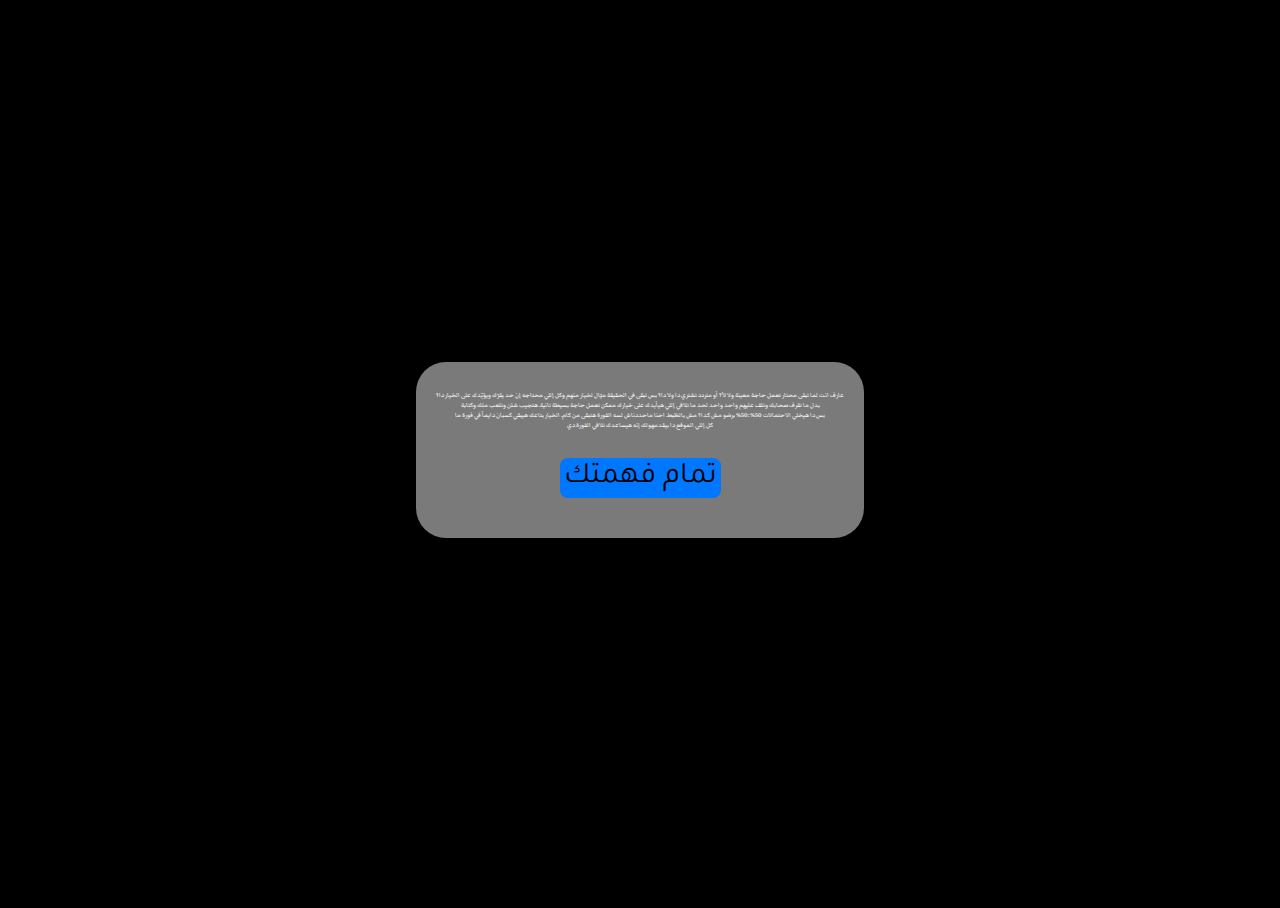
==== validation-seeker.html @ 610e6215 "text update" ====
<!DOCTYPE html>
<html lang="en">

<head>
  <meta charset="UTF-8">
  <meta name="viewport" content="width=device-width, initial-scale=1.0">
  <title>Validation Seeker</title>
  <link href="https://fonts.googleapis.com/css2?family=Markazi+Text:wght@600&display=swap" rel="stylesheet">
  <link href="https://fonts.googleapis.com/css2?family=Tajawal:wght@800&display=swap" rel="stylesheet">
  <link rel="icon" href="favicon.ico">
  <link rel="stylesheet" href="default.css">
  <link rel="stylesheet" href="style.css">
  <script src="app.js" defer></script>
</head>

<body>
  <div class="default-window" id="starting-screen">
    <p>عارف انت لما تبقى محتار تعمل حاجة معينة ولا لأ؟ أو متردد تشتري دا ولا دا؟
      بس تبقى في الحقيقة ميّال لخيار منهم وكل إللي محتاجه إن حد يقرّك ويؤيّدك على الخيار دا؟ 
     <br>
     بدل ما تقرف صحابك وتلف عليهم واحد واحد لحد ما تلاقي إللي هيأيدك على خيارك ممكن تعمل حاجة بسيطة تانية. هتجيب شلن وتلعب ملك وكتابة<br>
     بس دا هيخلي الاحتمالات 50%:50% برضو مش كدا؟
     مش بالظبط. احنا ماحددناش لسه الفورة هتبقى من كام. الخيار بتاعك هيبقي كسبان دايماً في فورة ما <br> كل إللي الموقع دا بيقدمهولك إنه هيساعدك تلاقي الفورة دي </p>
    <button id="starting-button">
      تمام فهمتك
    </button>
  </div>
  <div class="default-window hide" id="choose-screen">
    <h1>ملك ولا كتابة؟</h1>
    <div id=choose-buttons>
    <button id="tails">
      كتابة
    </button>
    <button id="heads">
      ملك
    </button>
  </div>
  </div>
  <div class="default-window hide" id="game-screen">

    <h1>الفورة من <span id="best-of">1</span></h1>

    <h2>
      <span>ملك: <span id="heads-counter">0</span> </span>
      |
      <span>كتابة: <span id="tails-counter">0</span></span>
    </h2>
    <a href="javascript:void(0)" id="flip">
      <img src="head.png" alt="Coin">
    </a>
  </div>

  <div class="default-window hide" id="finishing-screen">
    <h1>خيارك كسب. تقدر تروح تعمله وانت مرتاح نفسياً</h1>
    <button id="again-button">
      تحب أكسّبلك خيار تاني؟
    </button>
  </div>
</body>

</html>
---- style.css ----
* {
  box-sizing: border-box;
  font-size: 62.5%;
}
body {
  background-color: black;
  font-size: 2rem;
  color: white;
  display: flex;
  align-items: center;
  justify-content: center;
  flex-flow: column;
  font-family: 'Markazi Text', serif;
  margin-top: 0;
  height: 100vh;
}

.default-window {
  display: flex;
  flex-flow: column;
  flex-direction: column;
  justify-content: center;
  align-items: center;
  margin: 0 15%;
  background-color: #7a7a7a;
  text-align: center;
  padding: 2rem;
  border-radius: 3rem;
  -webkit-border-radius: 3rem;
  -moz-border-radius: 3rem;
  -ms-border-radius: 3rem;
  -o-border-radius: 3rem;
  transition-duration: 0.5s;
  transition-delay: 0s;
  transition-timing-function: ease-out;
}

.hide {
  display: none;
}

button {
  background-color: rgb(0, 119, 255);
  border-radius: 0.8rem;
  padding: 0.2rem 0.4rem;
  border-width: 0;
  -webkit-border-radius: 0.rem;
  -moz-border-radius: 0.rem;
  -ms-border-radius: 0.rem;
  -o-border-radius: 0.rem;
  margin: 2rem;
  font-size: 3rem;
  font-family: 'Tajawal', sans-serif;
}
button:hover {
  background-color: rgb(0, 52, 148) ;
}
button:active {
  background-color: black;
}

#starting-screen {
  /* width: 60%;
  height: auto; */
}

#choose-buttons {
  display: flex;
  flex-flow: row;
  flex-direction: row;
  justify-content: center;
  align-items: center;
}

#game-screen img {
  height: 40%;
  width: 40%;
}

#game-screen h1 {
  color: white;
  font-size: 5rem;
  margin-top: 5%;
}
#game-screen h2 {
  color: black;
  font-size: 4rem;
  margin-top: 0;
}
/*
* {
  font-size: 62.5%;
}

body {
  background-color: rgb(0, 0, 0);
  display: flex;
  align-items: center;
  justify-content: center;
  flex-flow: column;
  width: 100%;
  height: 100%;
  margin-top: 2%;
  font-family: "Ubuntu", sans-serif;
  color: rgb(0, 0, 0);
}
h1 {
  margin: 2%;
  font-family: "Orbitron", sans-serif;
  text-align: center;
}
p {
  margin: 2%;
  line-height: 25px;
  text-align: justify;
  text-align-last: center;
}
#upper {
  width: 40%;
  height: auto;
  background-color: rgb(128, 128, 128);
  font-size: 1.5rem;
  border-radius: 5%;
  padding: 1%;
  -webkit-border-radius: 5%;
  -moz-border-radius: 5%;
  -ms-border-radius: 5%;
  -o-border-radius: 5%;
}

#lower {
  display: flex;
  align-items: center;
  justify-content: center;
  flex-flow: column;
  font-size: 150%;
}
input {
  font-family: "Jockey One", sans-serif;
}
input[type="text"] {
  width: 40%;
  border: 2px solid;
  border-radius: 2rem;
  -webkit-border-radius: 2rem;
  -moz-border-radius: 2rem;
  -ms-border-radius: 2rem;
  -o-border-radius: 2rem;
  text-align: center;
  padding: 2px;
}

input[type="text"]:focus {
  outline: 0;
}
input[type="button"] {
  width: 25%;
  border: 2px solid;
  border-radius: 2rem;
  background-color: rgb(181, 223, 223);
  -webkit-border-radius: 2rem;
  -moz-border-radius: 2rem;
  -ms-border-radius: 2rem;
  -o-border-radius: 2rem;
  margin-top: 4px;
  padding: 2px;
}

img {
  width: 40%;
  height: auto;
  margin-bottom: 5%;
}
a {
  display: flex;
  align-items: center;
  justify-content: center;
}

  /* position: absolute;
  left: 50%;
  top: 50%; */
  /* transform: translate(-50%, -50%);
  -webkit-transform: translate(-50%, -50%);
  -moz-transform: translate(-50%, -50%);
  -ms-transform: translate(-50%, -50%);
  -o-transform: translate(-50%, -50%); */
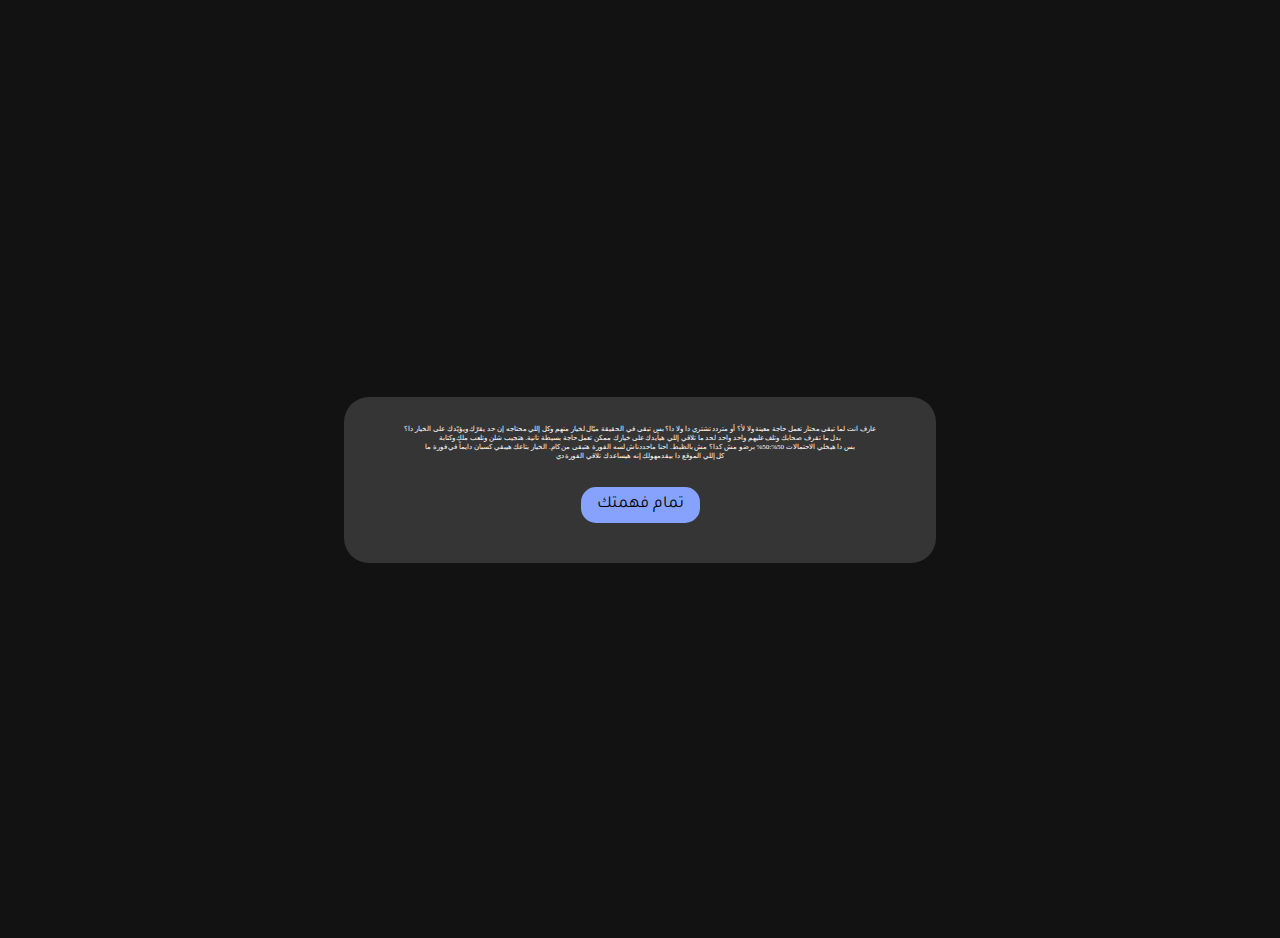
==== commit 38b54cc1: "click on the coin" ====
--- a/validation-seeker.html
+++ b/validation-seeker.html
@@ -16,11 +16,13 @@
 <body>
   <div class="default-window" id="starting-screen">
     <p>عارف انت لما تبقى محتار تعمل حاجة معينة ولا لأ؟ أو متردد تشتري دا ولا دا؟
-      بس تبقى في الحقيقة ميّال لخيار منهم وكل إللي محتاجه إن حد يقرّك ويؤيّدك على الخيار دا؟ 
-     <br>
-     بدل ما تقرف صحابك وتلف عليهم واحد واحد لحد ما تلاقي إللي هيأيدك على خيارك ممكن تعمل حاجة بسيطة تانية. هتجيب شلن وتلعب ملك وكتابة<br>
-     بس دا هيخلي الاحتمالات 50%:50% برضو مش كدا؟
-     مش بالظبط. احنا ماحددناش لسه الفورة هتبقى من كام. الخيار بتاعك هيبقي كسبان دايماً في فورة ما <br> كل إللي الموقع دا بيقدمهولك إنه هيساعدك تلاقي الفورة دي </p>
+      بس تبقى في الحقيقة ميّال لخيار منهم وكل إللي محتاجه إن حد يقرّك ويؤيّدك على الخيار دا؟
+      <br>
+      بدل ما تقرف صحابك وتلف عليهم واحد واحد لحد ما تلاقي إللي هيأيدك على خيارك ممكن تعمل حاجة بسيطة تانية. هتجيب شلن
+      وتلعب ملك وكتابة<br>
+      بس دا هيخلي الاحتمالات 50%:50% برضو مش كدا؟
+      مش بالظبط. احنا ماحددناش لسه الفورة هتبقى من كام. الخيار بتاعك هيبقي كسبان دايماً في فورة ما <br> كل إللي الموقع
+      دا بيقدمهولك إنه هيساعدك تلاقي الفورة دي </p>
     <button id="starting-button">
       تمام فهمتك
     </button>
@@ -28,30 +30,33 @@
   <div class="default-window hide" id="choose-screen">
     <h1>ملك ولا كتابة؟</h1>
     <div id=choose-buttons>
-    <button id="tails">
-      كتابة
-    </button>
-    <button id="heads">
-      ملك
-    </button>
-  </div>
+      <button id="tails">
+        كتابة
+      </button>
+      <button id="heads">
+        ملك
+      </button>
+    </div>
   </div>
   <div class="default-window hide" id="game-screen">
 
-    <h1>الفورة من <span id="best-of">1</span></h1>
+    <h1 id="random-words">الفورة من <span id="best-of">1</span></h1>
 
     <h2>
-      <span>ملك: <span id="heads-counter">0</span> </span>
+      <span id="heads-color">ملك: <span id="heads-counter">0</span> </span>
       |
-      <span>كتابة: <span id="tails-counter">0</span></span>
+      <span id="tails-color">كتابة: <span id="tails-counter">0</span></span>
     </h2>
-    <a href="javascript:void(0)" id="flip">
-      <img src="head.png" alt="Coin">
-    </a>
+    <button id="coin">
+      <img src="head.png" alt="Coin heads" class="side-a flip" id="flip">
+      <img src="tail.png" alt="Coin tails" class="side-b flip" id="flip1">
+    </button>
+    <h4>دوس على الكوين</h4>
   </div>
 
   <div class="default-window hide" id="finishing-screen">
-    <h1>خيارك كسب. تقدر تروح تعمله وانت مرتاح نفسياً</h1>
+    <h1>خيارك كسب في فورة من <span id="final-best"></span> 
+      <br> تقدر تروح تعمل إللي كنت عاوز تعمله وانت مرتاح نفسياً</h1>
     <button id="again-button">
       تحب أكسّبلك خيار تاني؟
     </button>
--- a/style.css
+++ b/style.css
@@ -1,20 +1,41 @@
+@font-face {
+  font-family: "Jannat";
+  src: url("jannalt.ttf") format("truetype");
+}
+
 * {
   box-sizing: border-box;
   font-size: 62.5%;
-}
+  -webkit-touch-callout: none; /* iOS Safari */
+  -webkit-user-select: none; /* Safari */
+  -khtml-user-select: none; /* Konqueror HTML */
+  -moz-user-select: none; /* Firefox */
+  -ms-user-select: none; /* Internet Explorer/Edge */
+  user-select: none; /* Non-prefixed version, currently
+                                supported by Chrome and Opera */
+}
+
 body {
-  background-color: black;
-  font-size: 2rem;
+  background-color: #121212;
+  font-size: 1.8em;
   color: white;
   display: flex;
   align-items: center;
   justify-content: center;
   flex-flow: column;
-  font-family: 'Markazi Text', serif;
-  margin-top: 0;
+  font-family: "Jannat", serif;
+  margin-top: 30px;
   height: 100vh;
 }
-
+h1 {
+  margin: 20px 0;
+}
+h2 {
+  margin: 30px 0;
+}
+h4 {
+  margin: 20px 0;
+}
 .default-window {
   display: flex;
   flex-flow: column;
@@ -22,14 +43,14 @@
   justify-content: center;
   align-items: center;
   margin: 0 15%;
-  background-color: #7a7a7a;
+  background-color: #353535;
   text-align: center;
-  padding: 2rem;
-  border-radius: 3rem;
-  -webkit-border-radius: 3rem;
-  -moz-border-radius: 3rem;
-  -ms-border-radius: 3rem;
-  -o-border-radius: 3rem;
+  padding: 20px 60px;
+  border-radius: 25px;
+  -webkit-border-radius: 25px;
+  -moz-border-radius: 25px;
+  -ms-border-radius: 25px;
+  -o-border-radius: 25px;
   transition-duration: 0.5s;
   transition-delay: 0s;
   transition-timing-function: ease-out;
@@ -40,28 +61,25 @@
 }
 
 button {
-  background-color: rgb(0, 119, 255);
-  border-radius: 0.8rem;
-  padding: 0.2rem 0.4rem;
+  background-color: #86a2fc;
+  border-radius: 15px;
+  padding: 8px 16px;
   border-width: 0;
-  -webkit-border-radius: 0.rem;
-  -moz-border-radius: 0.rem;
-  -ms-border-radius: 0.rem;
-  -o-border-radius: 0.rem;
+  -webkit-border-radius: 15px;
+  -moz-border-radius: 15px;
+  -ms-border-radius: 15px;
+  -o-border-radius: 15px;
   margin: 2rem;
-  font-size: 3rem;
-  font-family: 'Tajawal', sans-serif;
+  font-size: 1.5em;
+  font-family: "Tajawal", sans-serif;
 }
 button:hover {
-  background-color: rgb(0, 52, 148) ;
+  background-color: #7186ce;
 }
 button:active {
-  background-color: black;
-}
-
-#starting-screen {
-  /* width: 60%;
-  height: auto; */
+  background-color: #5d72af;
+  border: none;
+  outline: none;
 }
 
 #choose-buttons {
@@ -72,22 +90,220 @@
   align-items: center;
 }
 
+#game-screen {
+  height: auto;
+  width: 35%;
+}
+
 #game-screen img {
-  height: 40%;
-  width: 40%;
+  height: auto;
+  width: 100%;
 }
 
 #game-screen h1 {
   color: white;
-  font-size: 5rem;
+  font-size: 4rem;
   margin-top: 5%;
+  line-height: 5rem;
 }
 #game-screen h2 {
-  color: black;
-  font-size: 4rem;
+  color: white;
+  font-size: 3rem;
   margin-top: 0;
 }
+
+#coin {
+  display: flex;
+  align-items: center;
+  color: transparent;
+  border-radius: 1000px;
+  -webkit-border-radius: 1000p;
+  -moz-border-radius: 1000p;
+  -ms-border-radius: 1000p;
+  -o-border-radius: 1000p;
+  margin: 0;
+  padding: 0;
+  cursor: default;
+  background-color: transparent;
+  position: relative;
+  margin: 0 auto;
+  width: 386px;
+  height: 386px;
+  cursor: pointer;
+}
+
+#coin:focus {
+  outline: none;
+  border: 0;
+}
+
+#flip,
+#flip1 {
+  border-radius: 1000px;
+  -webkit-border-radius: 1000p;
+  -moz-border-radius: 1000p;
+  -ms-border-radius: 1000p;
+  -o-border-radius: 1000p;
+  cursor: pointer;
+  
+}
+#flip:hover {
+  border-radius: 1000px;
+  -webkit-border-radius: 1000p;
+  -moz-border-radius: 1000p;
+  -ms-border-radius: 1000p;
+  -o-border-radius: 1000p;
+  box-shadow: #121212;
+}
+
+#finishing-screen h1 {
+  line-height: 1.4em;
+  font-size: 1.8em;
+}
+
+#final-best {
+  color: #01b636;
+}
+
+#coin img {
+  width: 100%;
+  height: 100%;
+  -webkit-border-radius: 50%;
+  -moz-border-radius: 50%;
+  border-radius: 50%;
+  -webkit-box-shadow: inset 0 0 45px rgba(255, 255, 255, 0.3),
+    0 12px 20px -10px rgba(0, 0, 0, 0.4);
+  -moz-box-shadow: inset 0 0 45px rgba(255, 255, 255, 0.3),
+    0 12px 20px -10px rgba(0, 0, 0, 0.4);
+  box-shadow: inset 0 0 45px rgba(255, 255, 255, 0.3),
+    0 12px 20px -10px rgba(0, 0, 0, 0.4);
+}
+
+#coin {
+  transition: -webkit-transform 1s ease-in;
+  -webkit-transform-style: preserve-3d;
+}
+#coin img {
+  position: absolute;
+  -webkit-backface-visibility: hidden;
+}
+.side-a {
+  z-index: 100;
+}
+.side-b {
+  -webkit-transform: rotateY(-180deg);
+}
+
+#coin.heads {
+  -webkit-animation: flipHeads 1s ease-out forwards;
+  -moz-animation: flipHeads 1s ease-out forwards;
+  -o-animation: flipHeads 1s ease-out forwards;
+  animation: flipHeads 1s ease-out forwards;
+}
+#coin.tails {
+  -webkit-animation: flipTails 1s ease-out forwards;
+  -moz-animation: flipTails 1s ease-out forwards;
+  -o-animation: flipTails 1s ease-out forwards;
+  animation: flipTails 1s ease-out forwards;
+}
+
+.rotate{
+  transform: rotateY(180deg);
+  -webkit-transform: rotateY(180deg);
+  -moz-transform: rotateY(180deg);
+  -ms-transform: rotateY(180deg);
+  -o-transform: rotateY(180deg);
+}
+
+@-webkit-keyframes flipHeads {
+  from {
+    -webkit-transform: rotateY(0);
+    -moz-transform: rotateY(0);
+    transform: rotateY(0);
+  }
+  to {
+    -webkit-transform: rotateY(1800deg);
+    -moz-transform: rotateY(1800deg);
+    transform: rotateY(1800deg);
+  }
+}
+@-webkit-keyframes flipTails {
+  from {
+    -webkit-transform: rotateY(0);
+    -moz-transform: rotateY(0);
+    transform: rotateY(0);
+  }
+  to {
+    -webkit-transform: rotateY(1980deg);
+    -moz-transform: rotateY(1980deg);
+    transform: rotateY(1980deg);
+  }
+}
+
 /*
+#coin {
+  position: relative;
+  margin: 0 auto;
+  width: 100px;
+  height: 100px;
+  cursor: pointer;
+}
+#coin div {
+  width: 100%;
+  height: 100%;
+  -webkit-border-radius: 50%;
+     -moz-border-radius: 50%;
+          border-radius: 50%;
+  -webkit-box-shadow: inset 0 0 45px rgba(255,255,255,.3), 0 12px 20px -10px rgba(0,0,0,.4);
+     -moz-box-shadow: inset 0 0 45px rgba(255,255,255,.3), 0 12px 20px -10px rgba(0,0,0,.4);
+          box-shadow: inset 0 0 45px rgba(255,255,255,.3), 0 12px 20px -10px rgba(0,0,0,.4);
+}
+.side-a {
+  background-color: #bb0000;
+}
+.side-b {
+  background-color: #3e3e3e;
+}
+
+#coin {
+  transition: -webkit-transform 1s ease-in;
+  -webkit-transform-style: preserve-3d;
+}
+#coin div {
+  position: absolute;
+  -webkit-backface-visibility: hidden;
+}
+.side-a {
+  z-index: 100;
+}
+.side-b {
+  -webkit-transform: rotateY(-180deg);
+
+}
+
+#coin.heads {
+  -webkit-animation: flipHeads 3s ease-out forwards;
+  -moz-animation: flipHeads 3s ease-out forwards;
+    -o-animation: flipHeads 3s ease-out forwards;
+       animation: flipHeads 3s ease-out forwards;
+}
+#coin.tails {
+  -webkit-animation: flipTails 3s ease-out forwards;
+  -moz-animation: flipTails 3s ease-out forwards;
+    -o-animation: flipTails 3s ease-out forwards;
+       animation: flipTails 3s ease-out forwards;
+}
+
+@-webkit-keyframes flipHeads {
+  from { -webkit-transform: rotateY(0); -moz-transform: rotateY(0); transform: rotateY(0); }
+  to { -webkit-transform: rotateY(1800deg); -moz-transform: rotateY(1800deg); transform: rotateY(1800deg); }
+}
+@-webkit-keyframes flipTails {
+  from { -webkit-transform: rotateY(0); -moz-transform: rotateY(0); transform: rotateY(0); }
+  to { -webkit-transform: rotateY(1980deg); -moz-transform: rotateY(1980deg); transform: rotateY(1980deg); }
+}
+
+
 * {
   font-size: 62.5%;
 }
@@ -180,8 +396,9 @@
   /* position: absolute;
   left: 50%;
   top: 50%; */
-  /* transform: translate(-50%, -50%);
+/* transform: translate(-50%, -50%);
   -webkit-transform: translate(-50%, -50%);
   -moz-transform: translate(-50%, -50%);
   -ms-transform: translate(-50%, -50%);
-  -o-transform: translate(-50%, -50%); */+  -o-transform: translate(-50%, -50%); 
+  */
